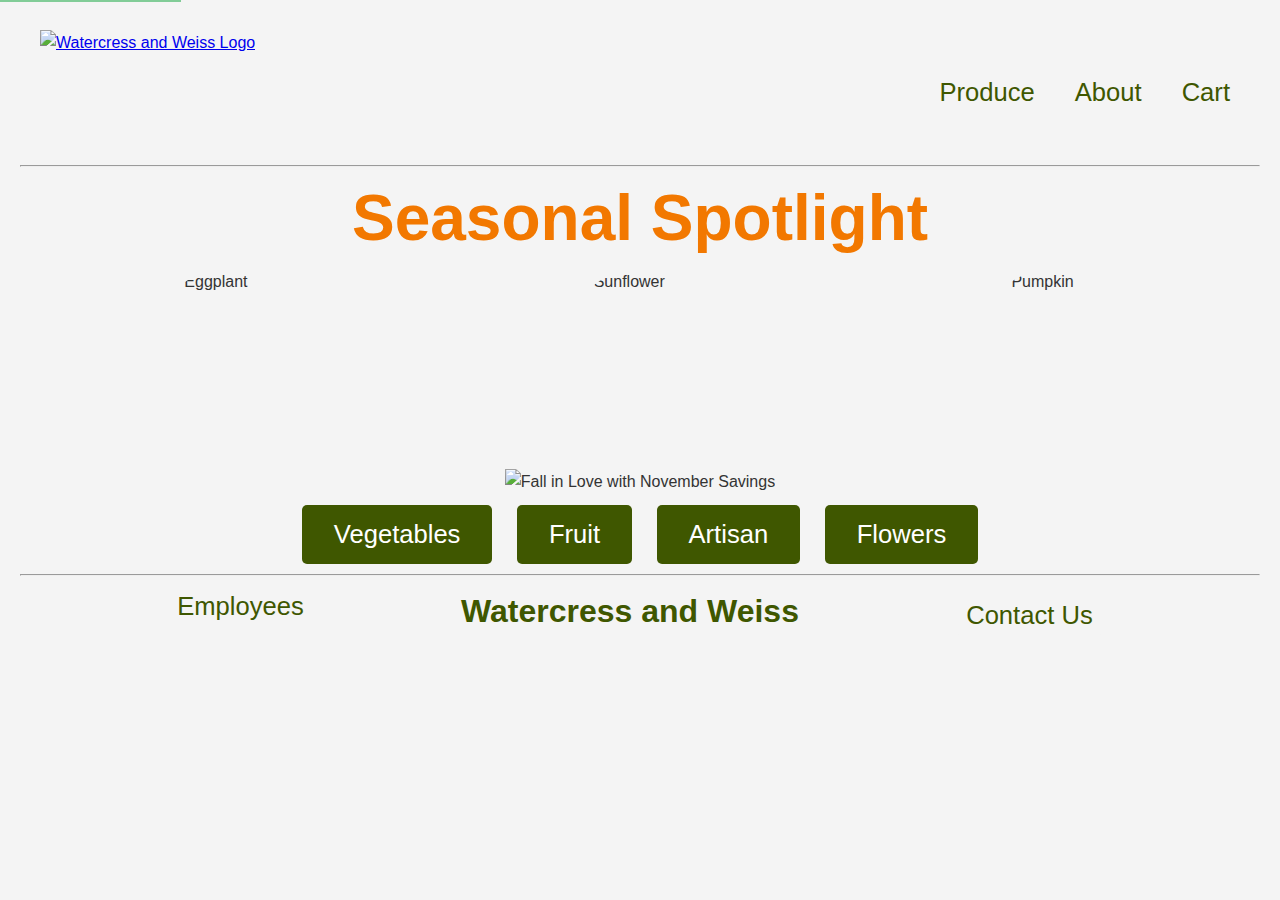
==== public_html/index.html @ 972bf85c "accessibility updates and majpr style rework of contact page" ====
<!DOCTYPE html>
<html lang="en">
<head>
    <meta charset="UTF-8">
    <meta name="viewport" content="width=device-width, initial-scale=1.0">
    <link rel="stylesheet" href="static/style.css">
    <script src="https://kit.fontawesome.com/bb1edf6c5f.js" crossorigin="anonymous"></script>
    <link href="https://fonts.googleapis.com/css2?family=Roboto:ital,wght@0,100;0,300;0,400;0,500;0,700;0,900;1,100;1,300;1,400;1,500;1,700;1,900&display=swap" rel="stylesheet">
    <title>Home Page</title>
</head>
<body align="center">
    <!-- Skip to Main Content Link -->
    <a href="#main-content" class="skip-link">Skip to Main Content</a>

    <header>
        <nav class="topnav">
            <!-- Logo Image -->
            <a href="index.html" class="logo">
                <img src="static/img/transparentlogo.png" alt="Watercress and Weiss Logo">
            </a>

            <!-- Navigation Links -->
            <div class="nav-links">
                <li><a href="produce.html">Produce</a></li>
                <li><a href="about.html">About</a></li>
                <li>
                    <a href="cart.html" class="cart-link">
                        <span class="cart_lan"><i class="fa-solid fa-cart-shopping"></i> Cart</span>
                    </a>
                </li>
            </div>
        </nav>
    </header>

    <!-- Main Content Section -->
    <main id="main-content">
        <hr style="color: #81cc97">
        <div class="sznspot">
            <h1>
            Seasonal Spotlight
            </h1>
        </div>

        <div class="sgrid">
            <div class="seasonal">
                <img src="static/img/eggplants.jpg"
                alt="Eggplant" class="spotlight">
            </div>
        
            <div class="seasonal">
                <img src="static/img/sunflower.jpg"
                alt="Sunflower" class="spotlight">
            </div>
        
            <div class="seasonal">
                <img src="static/img/pumpkin.jpg"
                alt="Pumpkin" class="spotlight">
            </div>
        </div>
        
        <div class="novemberad">
            <img src="static/img/novad.jpg"
            alt="Fall in Love with November Savings">
        </div>

        <div class="highlights">
            <button class="button">Vegetables</button>
            <button class="button">Fruit</button>
            <button class="button">Artisan</button>
            <button class="button">Flowers</button>
        </div>
        
        <hr style="color: #81cc97">
    </main>

    <footer>
        <div class="footerbox">
            <a href="signin.html" class="bottom">Employees</a>
                <h3>Watercress and Weiss</h3>
            <a href="contact.html">
            <button class="bottom">Contact Us</button>
            </a>
        </div>
    </footer>
</body>
</html>
---- public_html/static/style.css ----
/*Top navigation stylization*/
.topnav {
    display: flex;
    align-items: center;
    justify-content: space-between;
    padding: 10px 20px;
}

.logo img {
    height: 125px; 
    width: auto;
    display: block;
    
}


.nav-links {
    display: flex; 
    gap: 20px;     
    list-style-type: none;
}

.nav-links a {
    display: inline-block;
    color: #3f5700;
    text-align: center;
    padding: 10px;
    font-family: 'Trebuchet MS', 'Lucida Sans Unicode', 'Lucida Grande', 'Lucida Sans', Arial, sans-serif;
    font-size: 2vw;
    text-decoration: none;
}

.nav-links a:hover {
    color: #f27800;
}

.nav-links a.active {
    color: #f50000
}




/**********************************************************Home Page*********************************************************/

/*Skip to main content this is used for all pages*/
.skip-link {
    position: absolute;
    top: -40px;
    left: 0;
    background: #81cc97;
    color: white;
    padding: 8px 16px;
    text-decoration: none;
    z-index: 1000;
    transition: top 0.3s;
}

.skip-link:focus {
    top: 0;
}

/*Style for text saying "Seasonal Spotlight"*/
.sznspot {
    text-align: center;
    color: #f27800;
    font-family: 'Trebuchet MS', 'Lucida Sans Unicode', 'Lucida Grande', 'Lucida Sans', Arial, sans-serif;
    font-size: 2.5vw;
    
}

/*Circle picture frames for home*/
.sgrid{
    display: grid;
    justify-content: space-around;
    grid-template-columns: auto auto auto;
}
.seasonal {
    width: 150px;
    height: 150px;
    position: relative;
    overflow: hidden;
    border-radius: 50%;
}

.spotlight {
    display: grid;
    margin: 0 auto;
    margin-left: -25%;
    height: 100%;
    width: auto;
}

/*hero image November ad stylization*/
.novemberad {
    padding-top: 50px;
}
.novemberad img {
  max-width: 100%;
}

/*Highlight buttons*/
.button {
    border: none;
    color: white;
    background-color: #3f5700;
    padding: 15px 32px;
    text-align: center;
    text-decoration: none;
    display: inline-block;
    font-size: 2vw;
    font-family: 'Trebuchet MS', 'Lucida Sans Unicode', 'Lucida Grande', 'Lucida Sans', Arial, sans-serif;
    margin: 10px;
}

.button:hover {
    background-color: #eec673;
    color: #3f5700;
}

.footerbox {
    padding-top: 10px;
    display: flex;
    justify-content: space-evenly;
}

h3 {
color: #3f5700;
font-size: 2.5vw;
}
.bottom {
font-family: 'Trebuchet MS', 'Lucida Sans Unicode', 'Lucida Grande', 'Lucida Sans', Arial, sans-serif;
border: none;
color: #3f5700;
font-size: 2vw;
text-decoration: none;
background-color: #f4f4f4;
}

.bottom:hover {
color:#f27800;
}










/***********************************************************About page*********************************************************/


.values {
    text-align: center;
    font-family: 'Trebuchet MS', 'Lucida Sans Unicode', 'Lucida Grande', 'Lucida Sans', Arial, sans-serif;
    font-size: 3vw;
    color: #81cc97;
}

h2 {
    color:#81cc97;
    font-size: 2.5vw;
}

* {
    box-sizing: border-box;
    margin: 0;
    padding: 0;
}

body {
    font-family: 'Trebuchet MS', 'Lucida Sans Unicode', 'Lucida Grande', 'Lucida Sans', Arial, sans-serif;
    color: #333;
    line-height: 1.6;
    padding: 20px;
    background-color: #f4f4f4;
}

.about-section {
    max-width: 1200px;
    margin: auto;
}

.container {
    display: flex;
    flex-direction: column;
    gap: 20px;
    padding-top: 20px;
}

.row {
    display: flex;
    flex-wrap: wrap;
    align-items: center;
    gap: 20px;
}

.column {
    flex: 1;
    min-width: 300px;
}

.image-column img {
    width: 100%;
    border-radius: 8px;
}

.text-column {
    display: flex;
    flex-direction: column;
    justify-content: center;
    padding: 20px;
}


/* Responsive adjustments */
@media (max-width: 768px) {
    .row, .reverse-row {
        flex-direction: column;
    }
}


/*********************************************************** Produce Page *****************************************************************/
.product-grid {
    display: grid;
    grid-template-columns: repeat(auto-fill, minmax(250px, 1fr));
    gap: 20px;
    padding: 20px;
}

.product-card {
    background: rgba(255, 255, 255, 0.3);
    border-radius: 15px;
    box-shadow: 0 4px 15px rgba(0, 0, 0, 0.1);
    padding: 15px;
    backdrop-filter: blur(10px);
    transition: transform 0.3s, box-shadow 0.3s;
    cursor: pointer;
    text-decoration: none;
    display: flex;
    flex-direction: column;
    justify-content: center;
    align-items: center;
    height: 100%;
    overflow: hidden;
    max-width: 250px;
    box-sizing: border-box;
    margin: 0 auto; 
}

.product-card:hover {
    transform: translateY(-10px);
    box-shadow: 0 8px 30px rgba(0, 0, 0, 0.2);
}

.product-card img {
    width: 100%;
    max-width: 225px;
    max-height: 225px;
    object-fit: contain;
    border-radius: 10px;
    margin-bottom: 10px;
}

.product-card h3 {
    font-size: 1.2rem;
    /* margin-top: 5px; */
}

.product-card .product-details {
    display: flex;
    flex-direction: row;
    justify-content: center; 
    align-items: center; 
    margin-bottom: 10px;
}

.product-card .product-name {
    font-size: 1.5rem;
    font-weight: bold;
    margin-right: 10px;
}

.product-card .product-unit {
    font-size: 1.0rem;
    color: #777;
    font-style: italic;
}

.product-card-checkout {
    display: flex;
    justify-content: center; 
    align-items: center;
}

.product-card .price {
    font-size: 1.3rem;
    font-weight: bold;
    color: #0000EE;
    margin-right: 10px;
}

.product-card .add-to-cart-button {
    padding: 10px 20px;
    background-color: #f27800;
    color: white;
    border: none;
    border-radius: 25px;
    cursor: pointer;
    transition: background-color 0.3s, transform 0.3s;
}

.product-card .add-to-cart-button:hover {
    background-color: #f27800;
    transform: scale(1.05);
}

/* Mobile Styles */
@media screen and (max-width: 768px) {
    .product-card {
        padding: 15px;
        flex-direction: column; 
        align-items: center;
        max-width: 100%; 
    }

    .product-card .product-details {
        flex-direction: row; 
        justify-content: center;
        align-items: center; 
    }

    .product-card .product-name {
        font-size: 1.4rem;
    }

    .product-card .product-unit {
        font-size: 1.0rem;
    }

    .product-card-checkout {
        flex-direction: row;
        justify-content: center; 
    }

    .product-card .price {
        font-size: 1.3rem;
    }

    .product-card .add-to-cart-button {
        margin-left: 10px;
    }
}

/* Desktop Styles */
@media screen and (min-width: 768px) {
    .product-card {
        flex-direction: column; 
        justify-content: center;
        align-items: center;
        max-width: 250px;
        /* padding: 20px; */
    }

    .product-card img {
        max-width: 225px;
        max-height: 225px;
    }

    .product-card .product-details {
        justify-content: center;
        /* margin-bottom: 10px; */
    }

    .product-card-checkout {
        justify-content: center;
    }
}



/***********************************************************Cart page*********************************************************/
#cartHeaderIcon {
    font-size:x-large;
}
#products {
    display: flex;
    gap: 20px;
    padding: 20px;
    justify-content: center;
}

.product {
    background-color: white;
    padding: 20px;
    text-align: center;
    border-radius: 5px;
    box-shadow: 0 4px 8px rgba(0, 0, 0, 0.1);
    width: 150px;
}

button {
    margin-top: 10px;
    padding: 5px 10px;
    border: none;
    border-radius: 5px;
    background-color: #3f5700;
    color: white;
    cursor: pointer;
}

button:hover {
    background-color: #3f5700;
}

#cart-modal {
    position: fixed;
    top: 20%;
    left: 50%;
    transform: translate(-50%, -20%);
    background-color: white;
    padding: 20px;
    width: 300px;
    border-radius: 5px;
    box-shadow: 0 4px 8px rgba(0, 0, 0, 0.2);
    display: none;
}

.hidden {
    display: none;
}




/******************************************************Contact Us Page**********************************************************************/
.contactcontain {
    display: flex;
    justify-content:space-evenly;
    align-items: stretch;
    gap: 20px;
    padding: 40px;
    font-family: 'Trebuchet MS', Arial, sans-serif;
    font-size: 16px;
    color: #3f5700;
    background-color: #f9f9f9;
    border-radius: 8px;
    box-shadow: 0 4px 8px rgba(0, 0, 0, 0.1);
}

.contact-form {
    width: 50%;
    max-width: 600px;
    padding: 20px;
    background: #ffffff;
    border-radius: 8px;
    box-shadow: 0 4px 8px rgba(0, 0, 0, 0.1);
    
}

.contact-form h2 {
    font-size: 24px;
    color: #3f5700;
    margin-bottom: 16px;
}

.contact-form p {
    font-size: 14px;
    color: #666;
    margin-bottom: 20px;
}

label {
    display: block;
    margin-bottom: 8px;
    font-weight: bold;
    color: #3f5700;
}

textarea {
    height: 150px;
}

input[type=text], select, textarea {
    width: 100%;
    padding: 12px;
    border: 1px solid #ddd;
    border-radius: 4px;
    box-sizing: border-box;
    margin-bottom: 16px;
    font-size: 16px;
    color: #333;
}

input[type=submit] {
    background-color: #81cc97;
    color: white;
    padding: 12px 20px;
    border: none;
    border-radius: 4px;
    cursor: pointer;
    font-size: 16px;
    text-transform: uppercase;
    letter-spacing: 1px;
    transition: background-color 0.3s ease;
}

input[type=submit]:hover {
    background-color: #3f5700;
}

.contactimage {
    width: 50%;
    display: flex;
    justify-content: center;
    align-items: center;
}

.contactimage img {
    width: 100%;
    height: auto;
    border-radius: 8px;
    box-shadow: 0 4px 8px rgba(0, 0, 0, 0.1);
}
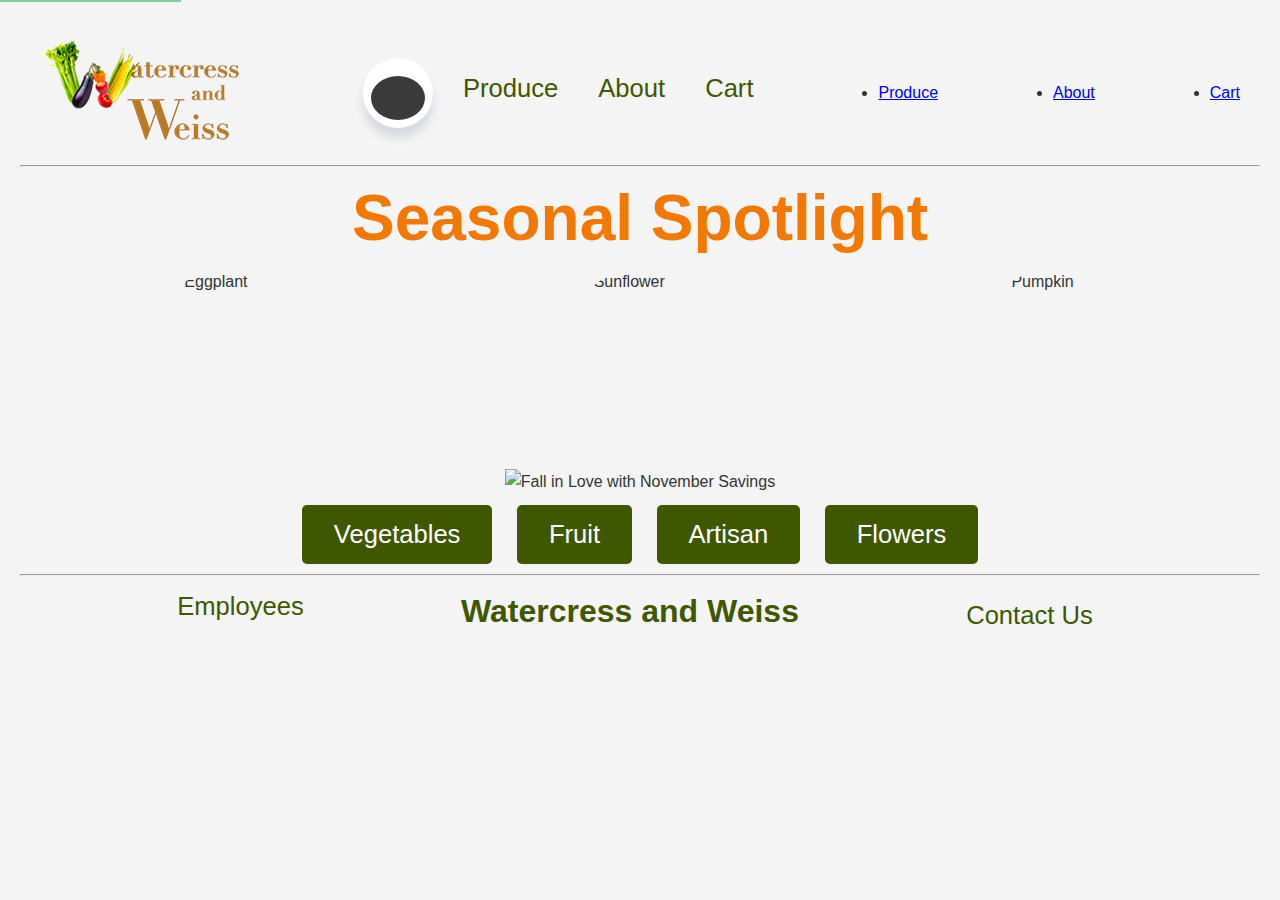
==== commit 9a10082e: "Merge branch 'main' into searchbar" ====
--- a/public_html/index.html
+++ b/public_html/index.html
@@ -11,7 +11,6 @@
 <body align="center">
     <!-- Skip to Main Content Link -->
     <a href="#main-content" class="skip-link">Skip to Main Content</a>
-
     <header>
         <nav class="topnav">
             <!-- Logo Image -->
@@ -21,12 +20,28 @@
 
             <!-- Navigation Links -->
             <div class="nav-links">
+               <!--Search Bar-->
+               <div class="search-bar"> 
+                   <input type="search" class="search-input" placeholder="Search here..." tabindex="0">
+                   <button class="search-submit" tabindex="0">
+                       <i class="fa-solid fa-magnifying-glass"></i>
+                   </button>
+                </div>
                 <li><a href="produce.html">Produce</a></li>
                 <li><a href="about.html">About</a></li>
                 <li>
                     <a href="cart.html" class="cart-link">
                         <span class="cart_lan"><i class="fa-solid fa-cart-shopping"></i> Cart</span>
                     </a>
+                </li>
+            </div>
+           
+            <li><a href="produce.html">Produce</a></li>
+            <li><a href="about.html">About</a></li>
+            <li>
+                <a href="cart.html" class="cart-link">
+                    <span class="cart_lan"><i class="fa-solid fa-cart-shopping"></i> Cart</span>
+                </a>
                 </li>
             </div>
         </nav>
--- a/public_html/static/style.css
+++ b/public_html/static/style.css
@@ -1,4 +1,4 @@
-
+ 
 
 /*Top navigation stylization*/
 .topnav {
@@ -40,8 +40,64 @@
     color: #f50000
 }
 
-
-
+/* Search Bar Styles*/
+.search-bar {
+    --size: 70px;
+    --padding: 8px;
+    --expanded-width: 600px;
+  
+    display: flex;
+    justify-content: flex-end;
+    background-color: #fff;
+    box-shadow: 0 10px 10px 0 #d6d9e2;
+    border-radius: 100px;
+    outline: 1px solid transparent;
+    overflow: hidden;
+  
+    padding: var(--padding);
+    margin-inline: auto;
+    width: var(--size);
+    height: var(--size);
+    max-width: 100%;
+    transition: width 0.5s, outline 0.5s;
+  }
+  
+  .search-bar:focus-within {
+    width: var(--expanded-width);
+    outline: 1px solid #2e2e2e;
+  }
+  
+  .search-input {
+    font-size: 18px;
+    color: #3a3a3a;
+    background-color: transparent;
+    border: none;
+    outline: none;
+    margin-inline: 1rem;
+    flex: auto;
+  
+    opacity: 0;
+    transition: opacity 0.5s;
+  }
+  
+  .search-bar:focus-within .search-input {
+    opacity: 1;
+  }
+  
+  .search-submit {
+    flex: none;
+    display: flex;
+    justify-content: center;
+    align-items: center;
+    font-size: 18px;
+    color: #fff;
+    background-color: #3a3a3a;
+    border-radius: 50%;
+    border: none;
+    width: calc(var(--size) - var(--padding) - var(--padding));
+    aspect-ratio: 1;
+    cursor: pointer;
+  }
 
 /**********************************************************Home Page*********************************************************/
 
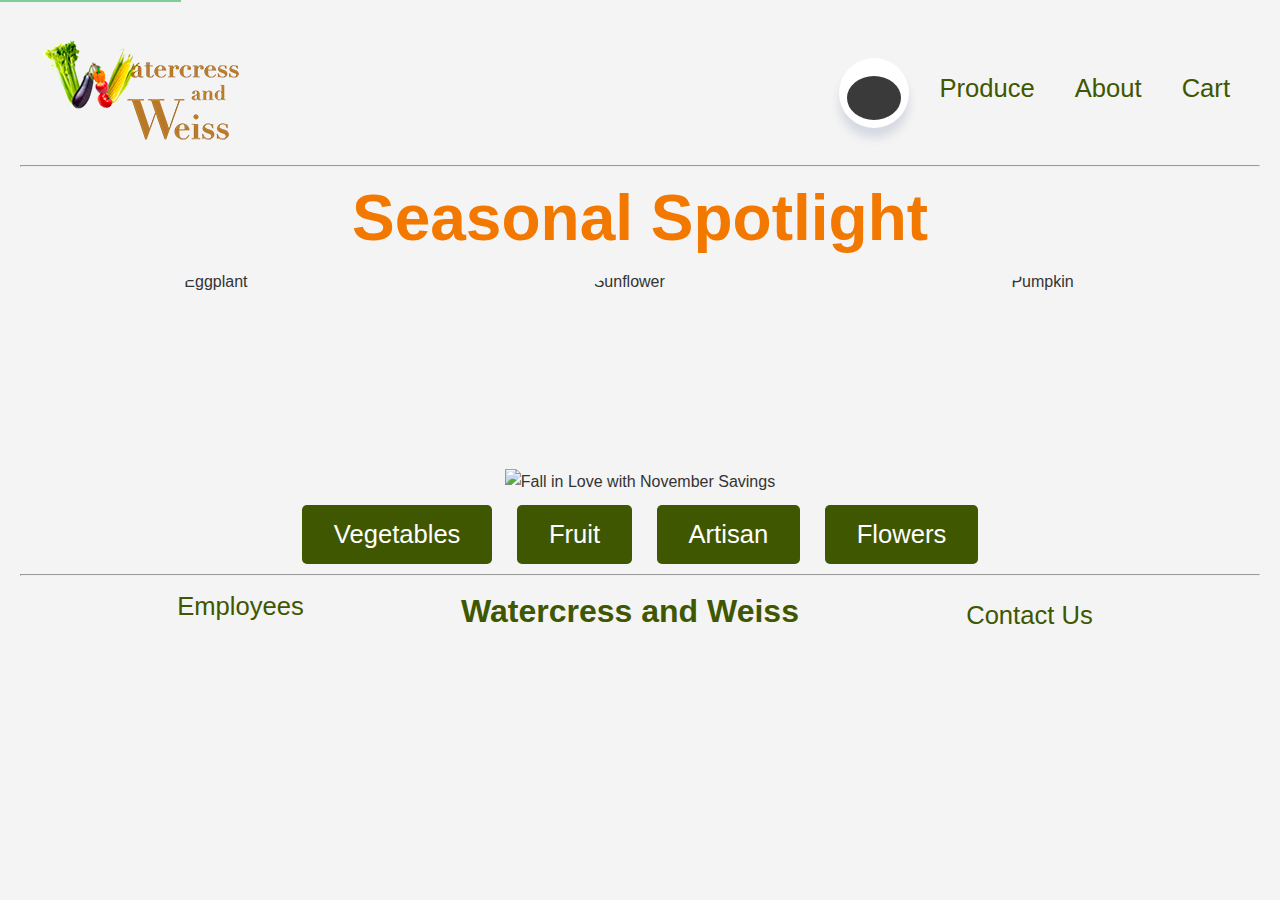
==== commit 39bb0cee: "removed double links" ====
--- a/public_html/index.html
+++ b/public_html/index.html
@@ -33,15 +33,6 @@
                     <a href="cart.html" class="cart-link">
                         <span class="cart_lan"><i class="fa-solid fa-cart-shopping"></i> Cart</span>
                     </a>
-                </li>
-            </div>
-           
-            <li><a href="produce.html">Produce</a></li>
-            <li><a href="about.html">About</a></li>
-            <li>
-                <a href="cart.html" class="cart-link">
-                    <span class="cart_lan"><i class="fa-solid fa-cart-shopping"></i> Cart</span>
-                </a>
                 </li>
             </div>
         </nav>
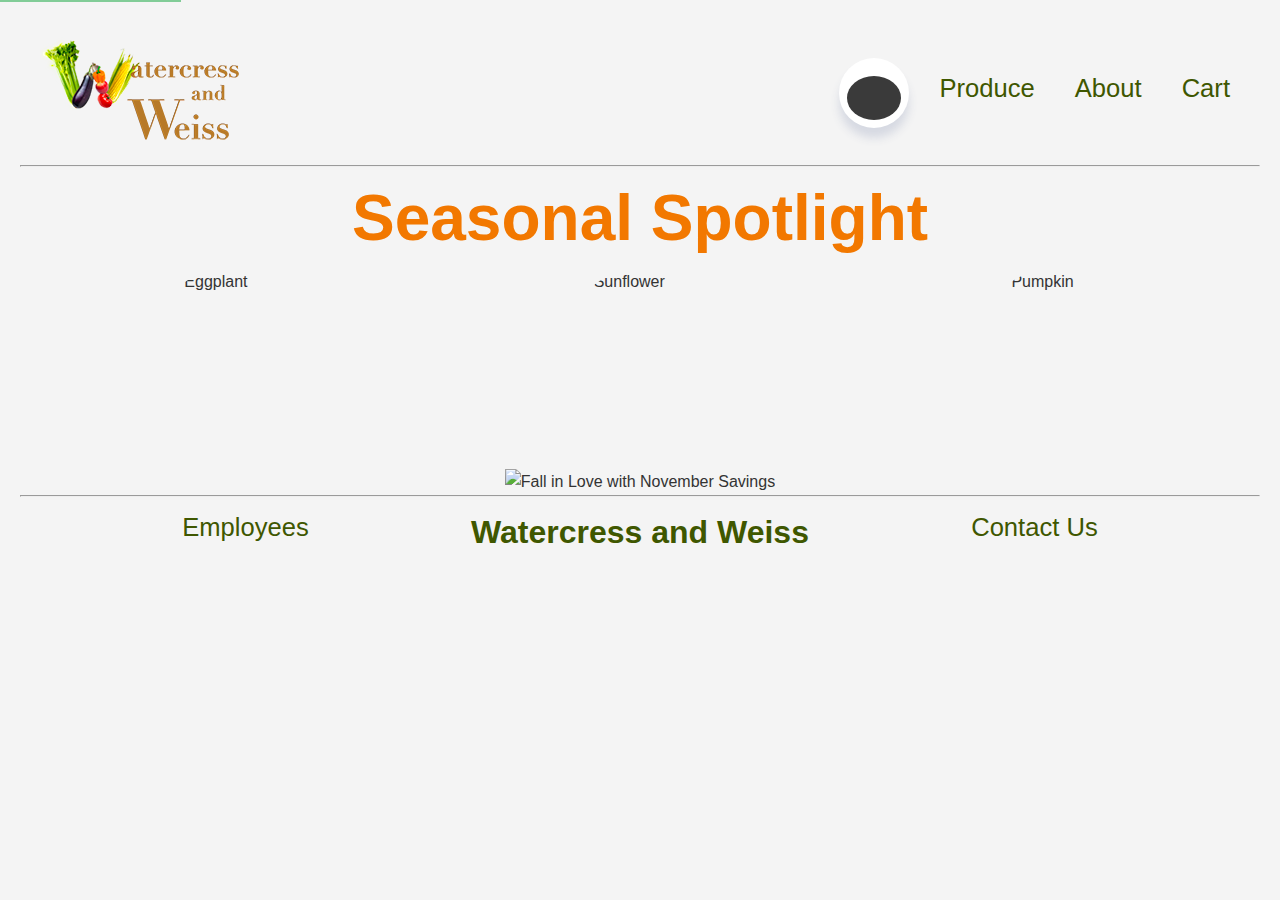
==== commit b3765c48: "updated link and hid filters" ====
--- a/public_html/index.html
+++ b/public_html/index.html
@@ -69,13 +69,15 @@
             alt="Fall in Love with November Savings">
         </div>
 
+        <!--
         <div class="highlights">
             <button class="button">Vegetables</button>
             <button class="button">Fruit</button>
             <button class="button">Artisan</button>
             <button class="button">Flowers</button>
         </div>
-        
+        -->
+
         <hr style="color: #81cc97">
     </main>
 
@@ -83,9 +85,7 @@
         <div class="footerbox">
             <a href="signin.html" class="bottom">Employees</a>
                 <h3>Watercress and Weiss</h3>
-            <a href="contact.html">
-            <button class="bottom">Contact Us</button>
-            </a>
+            <a href="contact.html" class="bottom">Contact Us</a>
         </div>
     </footer>
 </body>
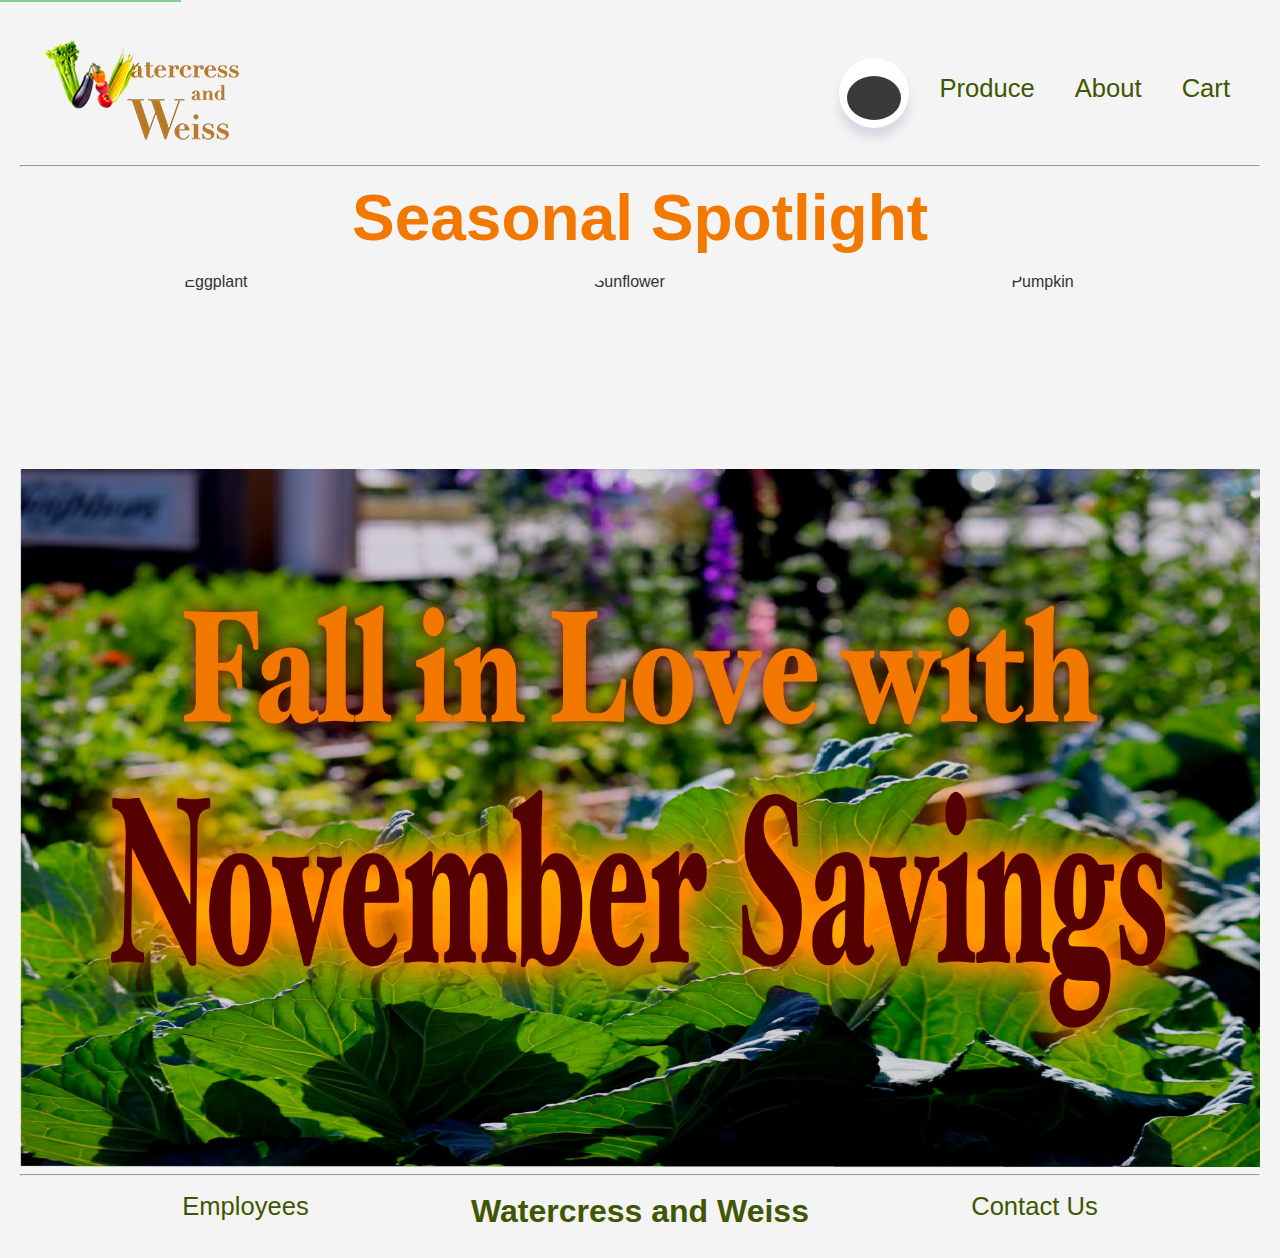
==== commit 751b2b73: "shrink images and added favicon" ====
--- a/public_html/index.html
+++ b/public_html/index.html
@@ -7,6 +7,7 @@
     <script src="https://kit.fontawesome.com/bb1edf6c5f.js" crossorigin="anonymous"></script>
     <link href="https://fonts.googleapis.com/css2?family=Roboto:ital,wght@0,100;0,300;0,400;0,500;0,700;0,900;1,100;1,300;1,400;1,500;1,700;1,900&display=swap" rel="stylesheet">
     <title>Home Page</title>
+    <link id="favicon" rel="icon" type="image/x-icon" href="static/favicon.png">
 </head>
 <body align="center">
     <!-- Skip to Main Content Link -->
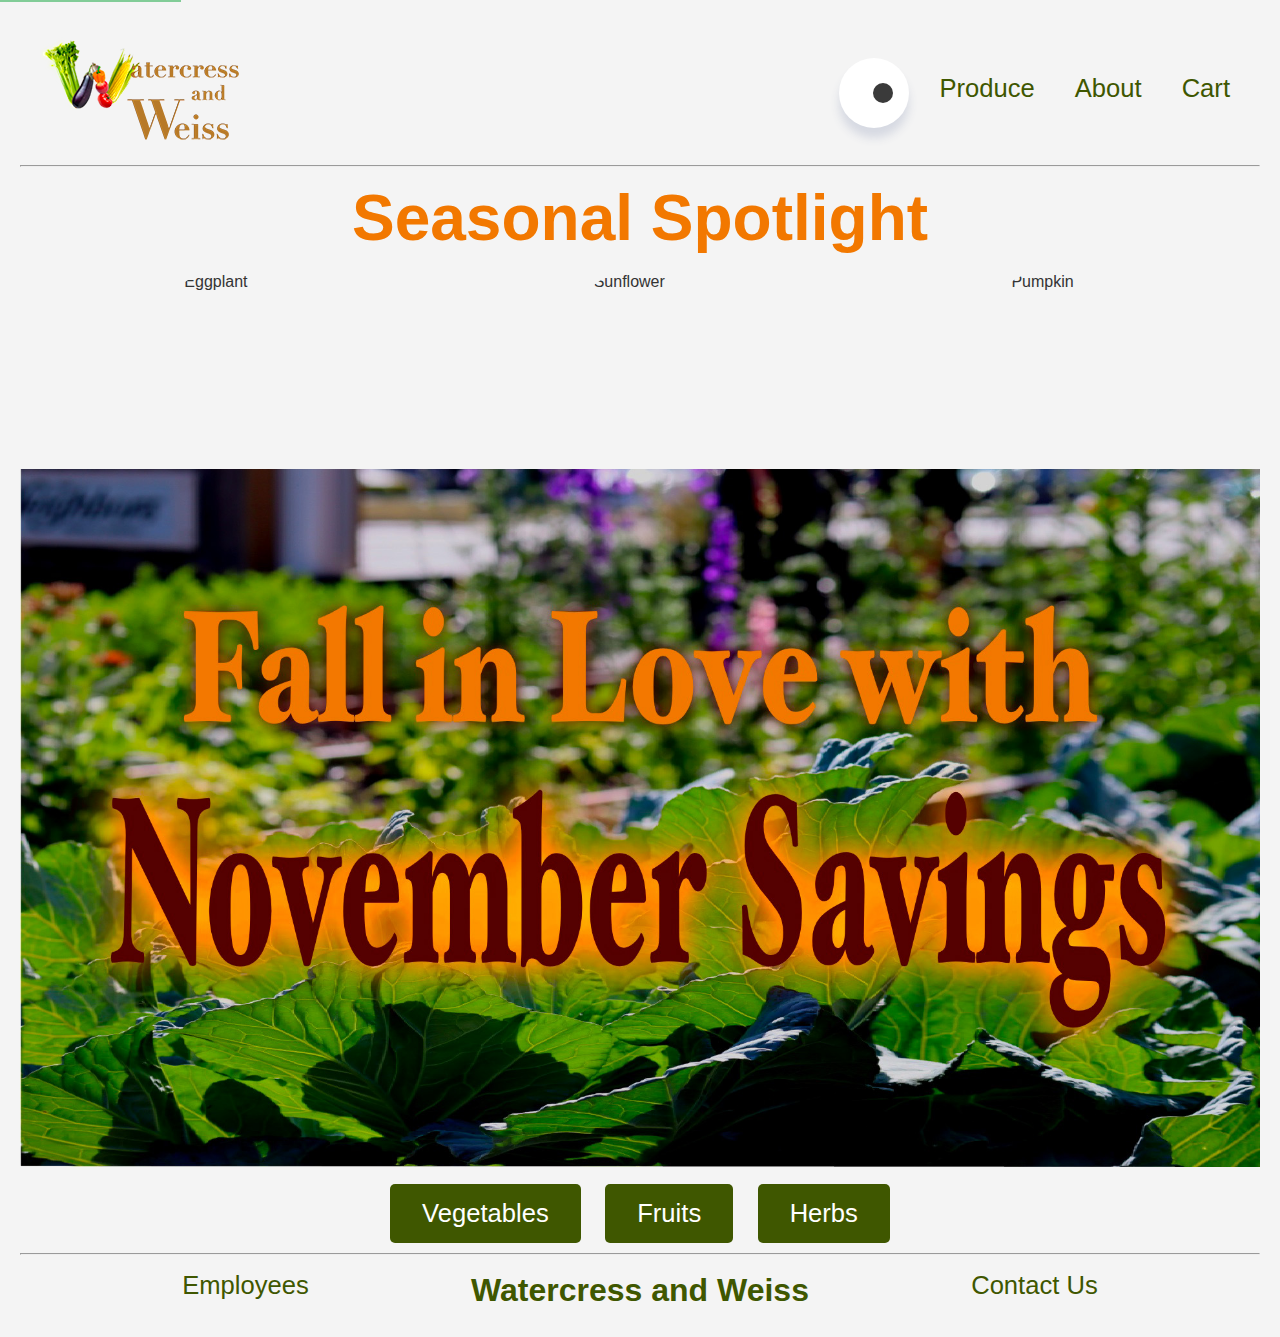
==== commit bf427a97: "working on mobile styling" ====
--- a/public_html/index.html
+++ b/public_html/index.html
@@ -24,7 +24,7 @@
                <!--Search Bar-->
                <div class="search-bar"> 
                    <input type="search" class="search-input" placeholder="Search here..." tabindex="0">
-                   <button class="search-submit" tabindex="0">
+                   <button class="search-submit" tabindex="0" onClick="search()">
                        <i class="fa-solid fa-magnifying-glass"></i>
                    </button>
                 </div>
@@ -70,14 +70,11 @@
             alt="Fall in Love with November Savings">
         </div>
 
-        <!--
         <div class="highlights">
-            <button class="button">Vegetables</button>
-            <button class="button">Fruit</button>
-            <button class="button">Artisan</button>
-            <button class="button">Flowers</button>
+            <button class="button" onClick="search('vegetable')">Vegetables</button>
+            <button class="button" onClick="search('fruit')">Fruits</button>
+            <button class="button" onClick="search('herb')">Herbs</button>
         </div>
-        -->
 
         <hr style="color: #81cc97">
     </main>
@@ -89,5 +86,19 @@
             <a href="contact.html" class="bottom">Contact Us</a>
         </div>
     </footer>
+    <script>
+      function search(query) {
+        if (!query) {
+          const searchInput = document.getElementsByClassName('search-input');
+          if (searchInput.length < 1 || searchInput[0].value == "") {
+            return;
+          }
+          query = searchInput[0].value;
+        }
+        const params = new URLSearchParams();
+        params.append('query', query);
+        location.href = "produce.html?" + params.toString();
+      }
+    </script>
 </body>
 </html>
--- a/public_html/static/style.css
+++ b/public_html/static/style.css
@@ -6,6 +6,7 @@
     align-items: center;
     justify-content: space-between;
     padding: 10px 20px;
+    flex-wrap: wrap;
 }
 
 .logo img {
@@ -20,6 +21,7 @@
     display: flex; 
     gap: 20px;     
     list-style-type: none;
+    margin: 0px;
 }
 
 .nav-links a {
@@ -94,9 +96,11 @@
     background-color: #3a3a3a;
     border-radius: 50%;
     border: none;
-    width: calc(var(--size) - var(--padding) - var(--padding));
+    /*width: calc(var(--size) - var(--padding) - var(--padding));*/
     aspect-ratio: 1;
     cursor: pointer;
+    margin: auto;
+    margin-right: 8px;
   }
 
 /**********************************************************Home Page*********************************************************/
@@ -200,14 +204,6 @@
 }
 
 
-
-
-
-
-
-
-
-
 /***********************************************************About page*********************************************************/
 
 
@@ -377,8 +373,192 @@
     transform: scale(1.05);
 }
 
+
+/*********************************************************** Cart Page *****************************************************************/
+#cart-container {
+    padding: 2rem;
+    max-width: 900px;
+    margin: 0 auto;
+    position: relative;
+    display: flex;
+    flex-direction: row;
+    flex-wrap: wrap;
+}
+#cart-container .col-6 {
+    width: 49%;
+}
+#cart-container .col-12 {
+    width: 100%;
+}
+#cartHeaderIcon {
+    font-size:x-large;
+}
+#products {
+    display: flex;
+    gap: 20px;
+    padding: 20px;
+    justify-content: center;
+}
+
+.product {
+    background-color: white;
+    padding: 20px;
+    text-align: center;
+    border-radius: 5px;
+    box-shadow: 0 4px 8px rgba(0, 0, 0, 0.1);
+    width: 150px;
+}
+
+button {
+    margin-top: 10px;
+    padding: 5px 10px;
+    border: none;
+    border-radius: 5px;
+    background-color: #3f5700;
+    color: white;
+    cursor: pointer;
+}
+
+button:hover {
+    background-color: #3f5700;
+}
+
+#cart-modal {
+    position: fixed;
+    top: 20%;
+    left: 50%;
+    transform: translate(-50%, -20%);
+    background-color: white;
+    padding: 20px;
+    width: 300px;
+    border-radius: 5px;
+    box-shadow: 0 4px 8px rgba(0, 0, 0, 0.2);
+    display: none;
+}
+
+.hidden {
+    display: none;
+}
+
+/* Main Content */
+main h2 {
+    color: #007bff;
+    border-bottom: 2px solid #007bff;
+    padding-bottom: 0.5rem;
+}
+
+/* Checkout Form */
+form#checkout-form {
+    background: white;
+    padding: 1.5rem;
+    border-radius: 8px;
+    box-shadow: 0 4px 6px rgba(0, 0, 0, 0.1);
+    margin-bottom: 2rem;
+}
+form#checkout-form div {
+    margin-bottom: 1rem;
+}
+form#checkout-form label {
+    display: block;
+    font-weight: 500;
+    margin-bottom: 0.5rem;
+}
+form#checkout-form input {
+    width: 100%; 
+    max-width: 400px; 
+    padding: 0.8rem; 
+    font-size: 1rem; 
+    border: 1px solid #ccc; 
+    border-radius: 4px; 
+    box-sizing: border-box; 
+    margin-bottom: 1rem; 
+}
+
+/* Placeholder Styling */
+form#checkout-form input::placeholder {
+    font-size: 0.9rem; 
+    color: #aaa; 
+}
+
+/* Focus Effect */
+form#checkout-form input:focus {
+    outline: none;
+    border-color: #007bff; 
+    box-shadow: 0 0 5px rgba(0, 123, 255, 0.5); 
+}
+
+/* Responsive Sizing for Larger Screens */
+@media (min-width: 768px) {
+    form#checkout-form input {
+        max-width: 600px; 
+    }
+}
+
+/* Cart Section */
+#cart-container {
+    background: white;
+    padding: 1.5rem;
+    border-radius: 8px;
+    box-shadow: 0 4px 6px rgba(0, 0, 0, 0.1);
+}
+#cart-container h2 {
+    margin-bottom: 1rem;
+}
+#cart-items {
+    list-style: none;
+    padding: 0;
+    margin: 0;
+}
+#cart-items li {
+    display: flex;
+    justify-content: space-between;
+    padding: 0.5rem 0;
+    border-bottom: 1px solid #ddd;
+}
+#cart-summary {
+    margin-top: 1rem;
+    font-weight: bold;
+}
+button {
+    background-color: #3f5700;
+    color: white;
+    border: none;
+    padding: 0.8rem 1.5rem;
+    border-radius: 4px;
+    cursor: pointer;
+    font-weight: 500;
+}
+button:hover {
+    background-color: #3f5700;
+}
+
+/* Produce loader */
+.loader {
+  border: 16px solid #f3f3f3; /* Light grey */
+  border-top: 16px solid #3498db; /* Blue */
+  border-radius: 50%;
+  width: 120px;
+  height: 120px;
+  margin: auto;
+  animation: spin 2s linear infinite;
+}
+
+@keyframes spin {
+  0% { transform: rotate(0deg); }
+  100% { transform: rotate(360deg); }
+}
+
 /* Mobile Styles */
+@media screen and (max-width: 1250px) {
+    .search-bar {
+      display: none;
+    }
+}
 @media screen and (max-width: 768px) {
+    .sgrid .seasonal {
+        width: 100px;
+        height: 100px;
+    }
     .product-card {
         padding: 15px;
         flex-direction: column; 
@@ -413,6 +593,24 @@
         margin-left: 10px;
     }
 }
+@media screen and (max-width: 600px) {
+    .nav-links {
+        margin: auto;
+    }
+    .logo {
+        margin: auto;
+    }
+    #cart-container .col-6 {
+        width: 100%;
+    }
+}
+@media screen and (max-width: 360px) {
+    .sgrid .seasonal {
+        width: 80px;
+        height: 80px;
+    }
+}
+
 
 /* Desktop Styles */
 @media screen and (min-width: 768px) {
@@ -438,8 +636,6 @@
         justify-content: center;
     }
 }
-
-
 
 /***********************************************************Cart page*********************************************************/
 #cartHeaderIcon {
@@ -583,4 +779,4 @@
     height: auto;
     border-radius: 8px;
     box-shadow: 0 4px 8px rgba(0, 0, 0, 0.1);
-}+}
